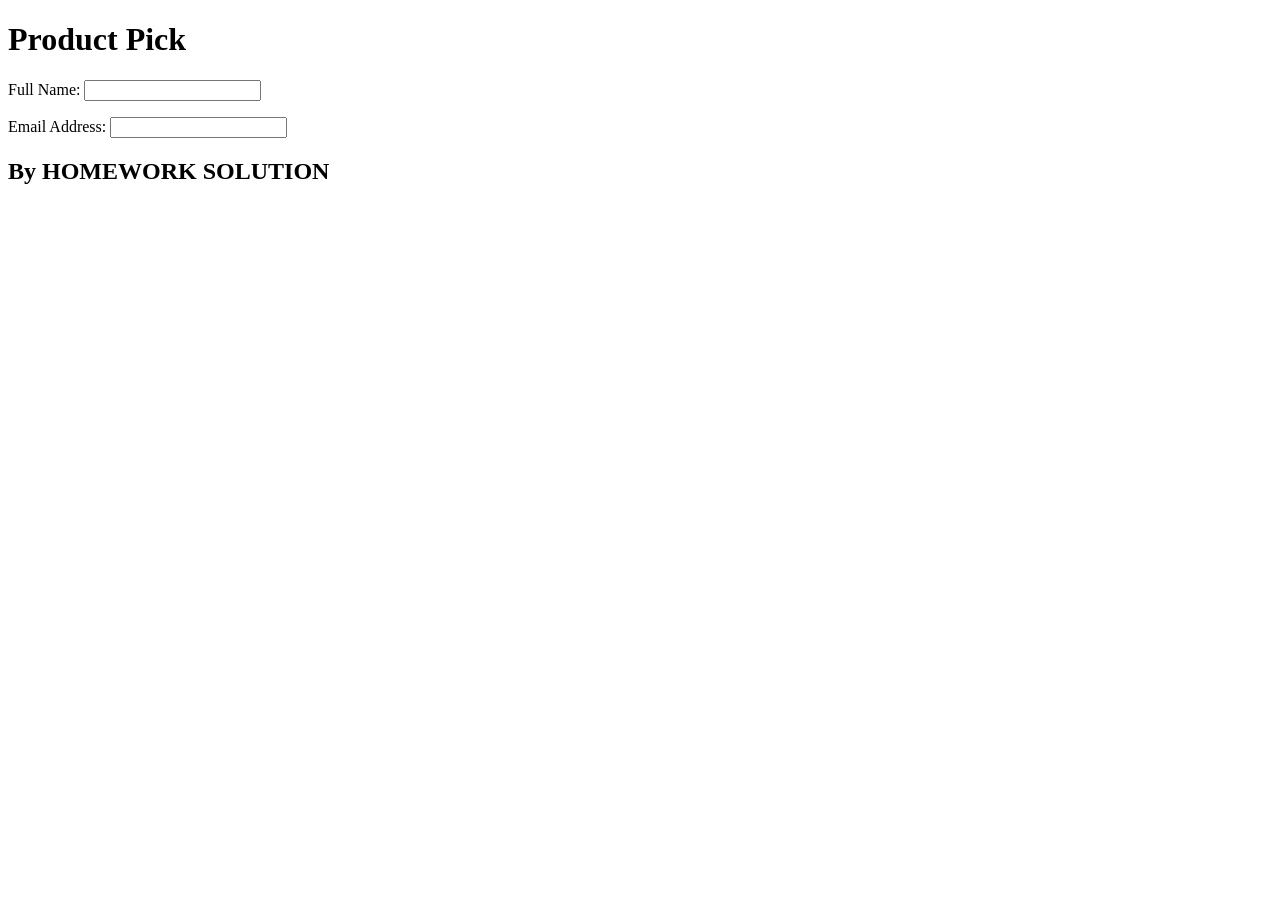
==== Form-Controls/index.html @ 4c4a9bdc "feat: add name and email fields with validation" ====
<!DOCTYPE html>
<html lang="en">
  <head>
    <meta charset="utf-8" />
    <meta http-equiv="X-UA-Compatible" content="IE=edge" />
    <title>My form exercise</title>
    <meta name="description" content="" />
    <meta name="viewport" content="width=device-width, initial-scale=1" />
  </head>
  <body>
    <header>
      <h1>Product Pick</h1>
    </header>
    <main>
      <form>
        <p>
          <label for="full-name">Full Name:</label>
          <input
            type="text"
            id="full-name"
            name="full-name"
            minlength="2"
            required
          />
        </p>

        <p>
          <label for="email">Email Address:</label>
          <input type="email" id="email" name="email" required />
        </p>
        <!-- write your html here-->
        <!-- 
          try writing out the requirements first as comments
        this will also help you fill in your PR message later-->
      </form>
    </main>
    <footer>
      <!-- change to your name-->
      <h2>By HOMEWORK SOLUTION</h2>
    </footer>
  </body>
</html>
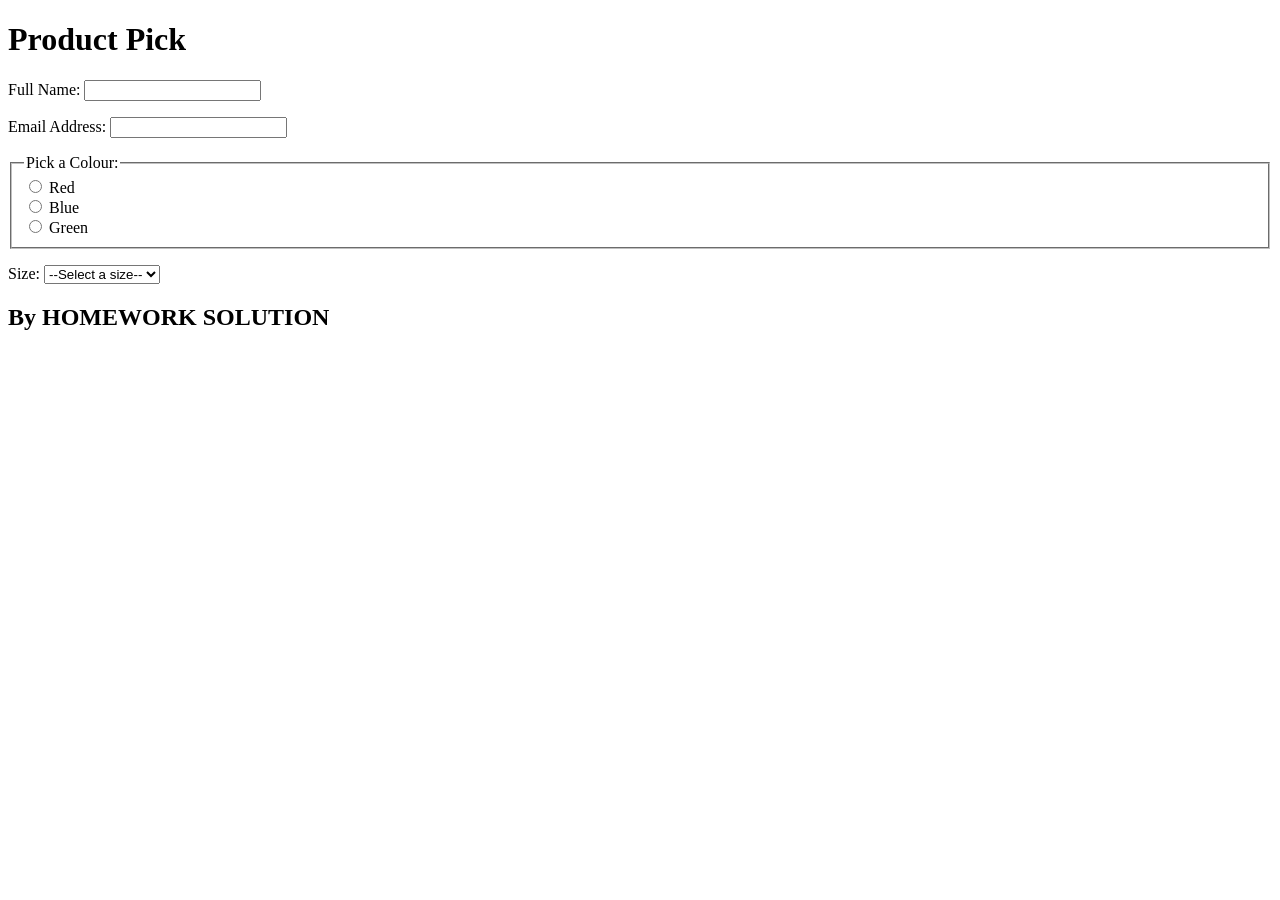
==== commit 8e0d7908: "feat: implement color and size selection controls" ====
--- a/Form-Controls/index.html
+++ b/Form-Controls/index.html
@@ -28,6 +28,30 @@
           <label for="email">Email Address:</label>
           <input type="email" id="email" name="email" required />
         </p>
+        <fieldset>
+          <legend>Pick a Colour:</legend>
+          <input type="radio" id="red" name="colour" value="red" required />
+          <label for="red">Red</label><br />
+
+          <input type="radio" id="blue" name="colour" value="blue" />
+          <label for="blue">Blue</label><br />
+
+          <input type="radio" id="green" name="colour" value="green" />
+          <label for="green">Green</label>
+        </fieldset>
+
+        <p>
+          <label for="size">Size:</label>
+          <select id="size" name="size" required>
+            <option value="">--Select a size--</option>
+            <option value="xs">XS</option>
+            <option value="s">S</option>
+            <option value="m">M</option>
+            <option value="l">L</option>
+            <option value="xl">XL</option>
+            <option value="xxl">XXL</option>
+          </select>
+        </p>
         <!-- write your html here-->
         <!-- 
           try writing out the requirements first as comments
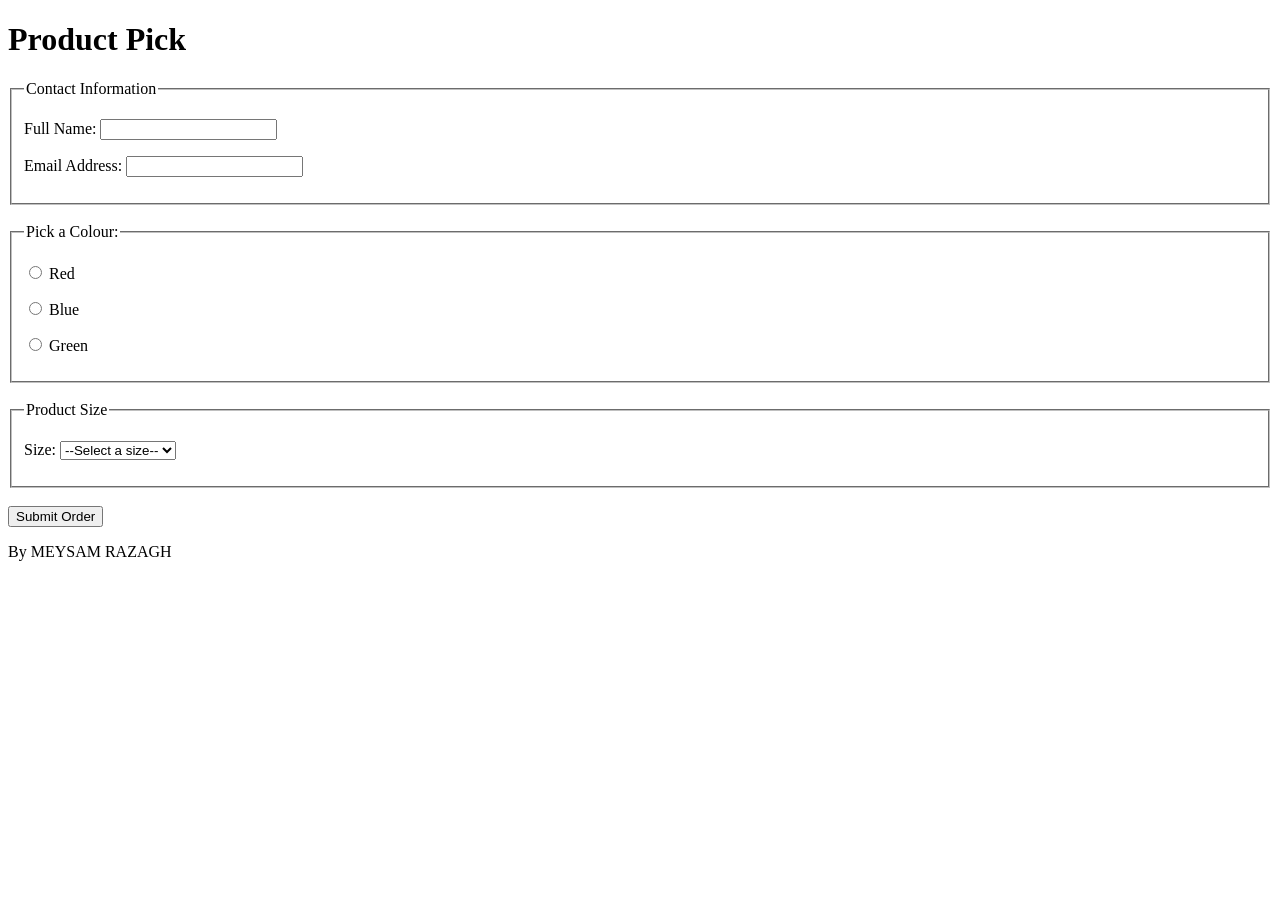
==== commit 0c2ce00a: "feat: add submit button and finalize accessibility metadata" ====
--- a/Form-Controls/index.html
+++ b/Form-Controls/index.html
@@ -3,8 +3,11 @@
   <head>
     <meta charset="utf-8" />
     <meta http-equiv="X-UA-Compatible" content="IE=edge" />
-    <title>My form exercise</title>
-    <meta name="description" content="" />
+    <meta
+      name="description"
+      content="T-shirt order form for customer confirmation and product selection."
+    />
+    <title>T-Shirt Order Form - Product Pick</title>
     <meta name="viewport" content="width=device-width, initial-scale=1" />
   </head>
   <body>
@@ -13,54 +16,67 @@
     </header>
     <main>
       <form>
-        <p>
-          <label for="full-name">Full Name:</label>
-          <input
-            type="text"
-            id="full-name"
-            name="full-name"
-            minlength="2"
-            required
-          />
-        </p>
+        <fieldset>
+          <legend>Contact Information</legend>
+          <p>
+            <label for="full-name">Full Name:</label>
+            <input
+              type="text"
+              id="full-name"
+              name="full-name"
+              minlength="2"
+              required
+            />
+          </p>
 
-        <p>
-          <label for="email">Email Address:</label>
-          <input type="email" id="email" name="email" required />
-        </p>
+          <p>
+            <label for="email">Email Address:</label>
+            <input type="email" id="email" name="email" required />
+          </p>
+        </fieldset>
+
+        <br />
+
         <fieldset>
           <legend>Pick a Colour:</legend>
-          <input type="radio" id="red" name="colour" value="red" required />
-          <label for="red">Red</label><br />
-
-          <input type="radio" id="blue" name="colour" value="blue" />
-          <label for="blue">Blue</label><br />
-
-          <input type="radio" id="green" name="colour" value="green" />
-          <label for="green">Green</label>
+          <p>
+            <input type="radio" id="red" name="colour" value="red" required />
+            <label for="red">Red</label>
+          </p>
+          <p>
+            <input type="radio" id="blue" name="colour" value="blue" />
+            <label for="blue">Blue</label>
+          </p>
+          <p>
+            <input type="radio" id="green" name="colour" value="green" />
+            <label for="green">Green</label>
+          </p>
         </fieldset>
 
-        <p>
-          <label for="size">Size:</label>
-          <select id="size" name="size" required>
-            <option value="">--Select a size--</option>
-            <option value="xs">XS</option>
-            <option value="s">S</option>
-            <option value="m">M</option>
-            <option value="l">L</option>
-            <option value="xl">XL</option>
-            <option value="xxl">XXL</option>
-          </select>
-        </p>
-        <!-- write your html here-->
-        <!-- 
-          try writing out the requirements first as comments
-        this will also help you fill in your PR message later-->
+        <br />
+
+        <fieldset>
+          <legend>Product Size</legend>
+          <p>
+            <label for="size">Size:</label>
+            <select id="size" name="size" required>
+              <option value="">--Select a size--</option>
+              <option value="xs">XS</option>
+              <option value="s">S</option>
+              <option value="m">M</option>
+              <option value="l">L</option>
+              <option value="xl">XL</option>
+              <option value="xxl">XXL</option>
+            </select>
+          </p>
+        </fieldset>
+
+        <br />
+        <button type="submit">Submit Order</button>
       </form>
     </main>
     <footer>
-      <!-- change to your name-->
-      <h2>By HOMEWORK SOLUTION</h2>
+      <p>By MEYSAM RAZAGH</p>
     </footer>
   </body>
 </html>
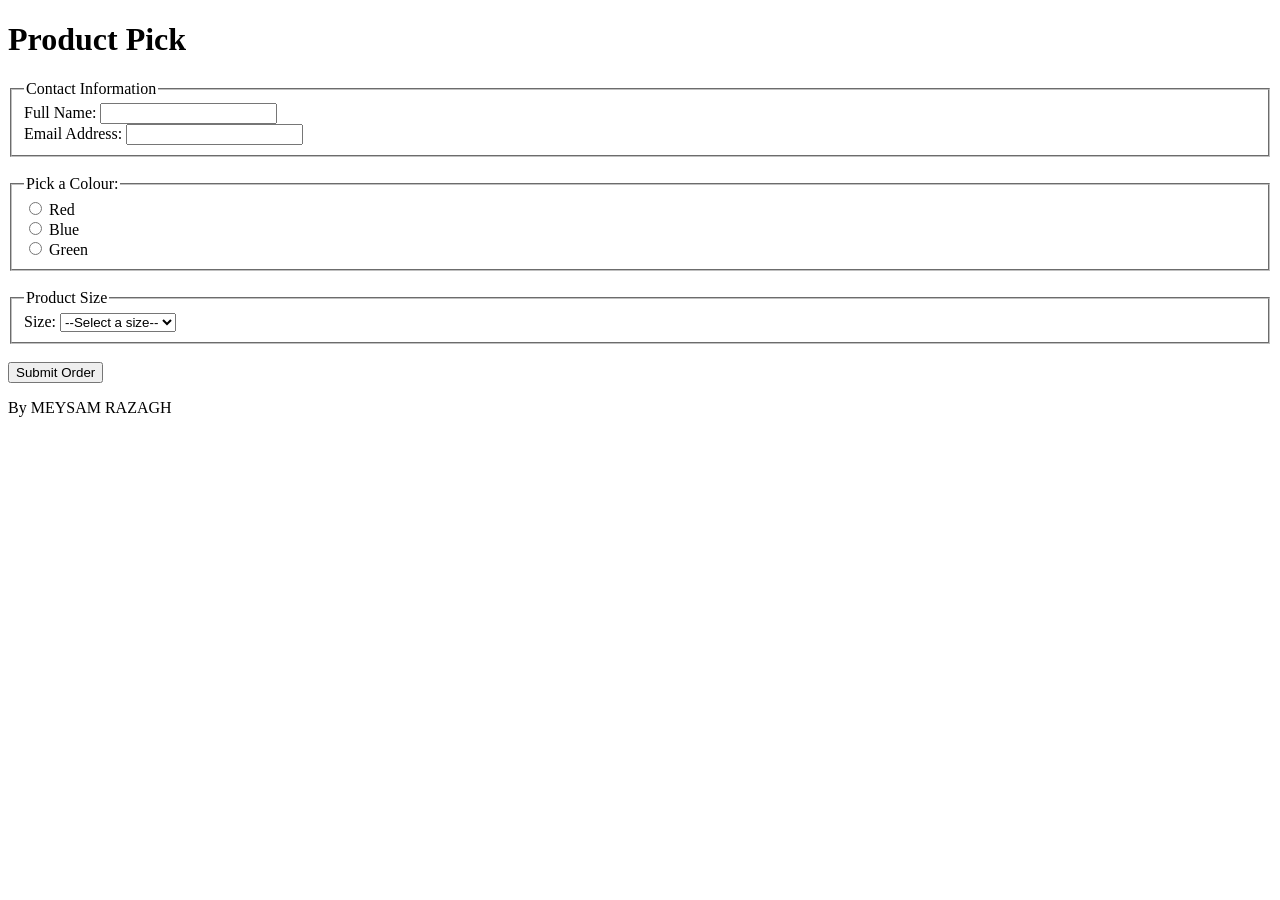
==== commit f32979f4: "refactor: replace p tags with div for form control grouping" ====
--- a/Form-Controls/index.html
+++ b/Form-Controls/index.html
@@ -18,7 +18,7 @@
       <form>
         <fieldset>
           <legend>Contact Information</legend>
-          <p>
+          <div>
             <label for="full-name">Full Name:</label>
             <input
               type="text"
@@ -27,37 +27,37 @@
               minlength="2"
               required
             />
-          </p>
+          </div>
 
-          <p>
+          <div>
             <label for="email">Email Address:</label>
             <input type="email" id="email" name="email" required />
-          </p>
+          </div>
         </fieldset>
 
         <br />
 
         <fieldset>
           <legend>Pick a Colour:</legend>
-          <p>
+          <div>
             <input type="radio" id="red" name="colour" value="red" required />
             <label for="red">Red</label>
-          </p>
-          <p>
+          </div>
+          <div>
             <input type="radio" id="blue" name="colour" value="blue" />
             <label for="blue">Blue</label>
-          </p>
-          <p>
+          </div>
+          <div>
             <input type="radio" id="green" name="colour" value="green" />
             <label for="green">Green</label>
-          </p>
+          </div>
         </fieldset>
 
         <br />
 
         <fieldset>
           <legend>Product Size</legend>
-          <p>
+          <div>
             <label for="size">Size:</label>
             <select id="size" name="size" required>
               <option value="">--Select a size--</option>
@@ -68,7 +68,7 @@
               <option value="xl">XL</option>
               <option value="xxl">XXL</option>
             </select>
-          </p>
+          </div>
         </fieldset>
 
         <br />
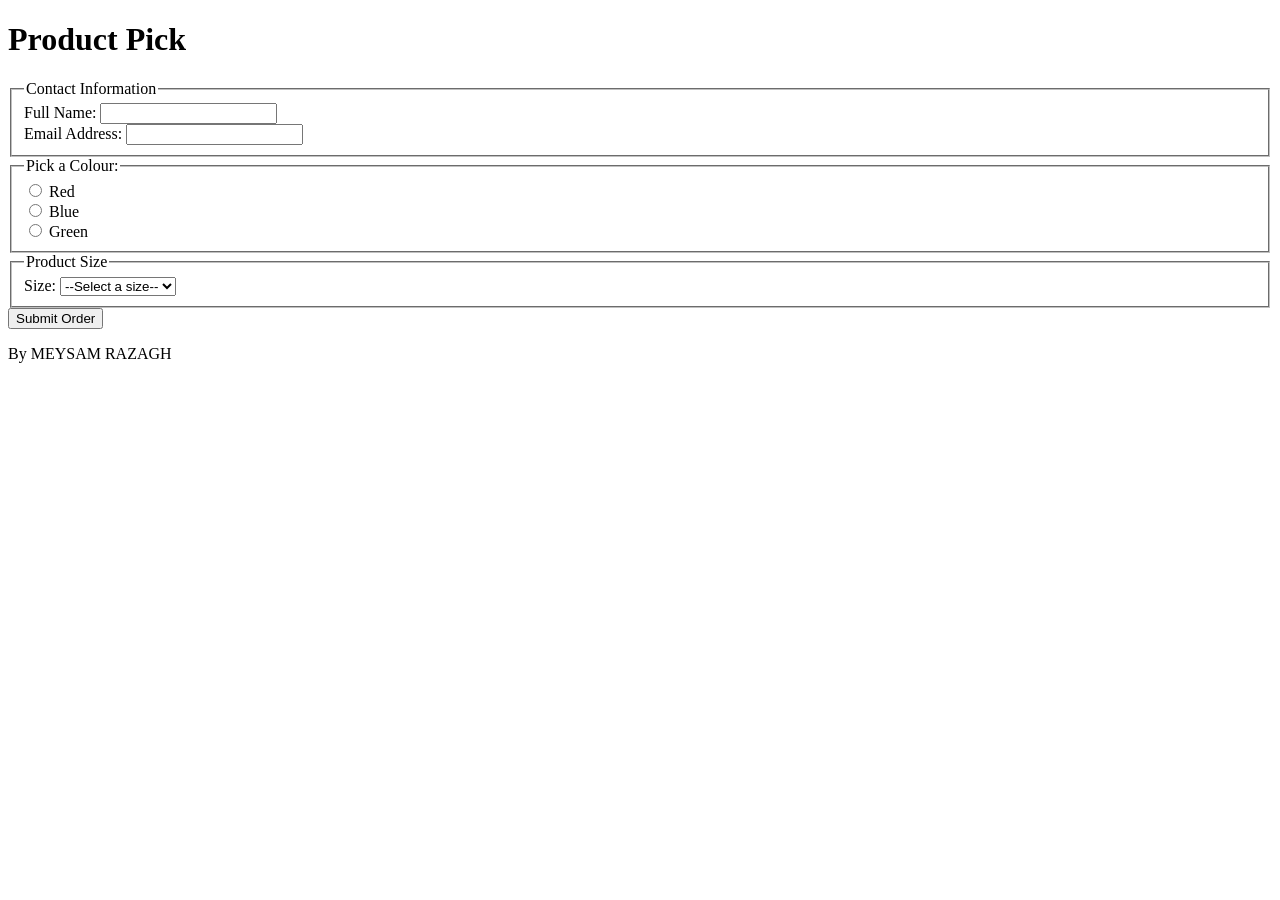
==== commit 86ab3c4b: "refactor: remove br tags and improve form structure" ====
--- a/Form-Controls/index.html
+++ b/Form-Controls/index.html
@@ -35,8 +35,6 @@
           </div>
         </fieldset>
 
-        <br />
-
         <fieldset>
           <legend>Pick a Colour:</legend>
           <div>
@@ -52,8 +50,6 @@
             <label for="green">Green</label>
           </div>
         </fieldset>
-
-        <br />
 
         <fieldset>
           <legend>Product Size</legend>
@@ -71,7 +67,6 @@
           </div>
         </fieldset>
 
-        <br />
         <button type="submit">Submit Order</button>
       </form>
     </main>
